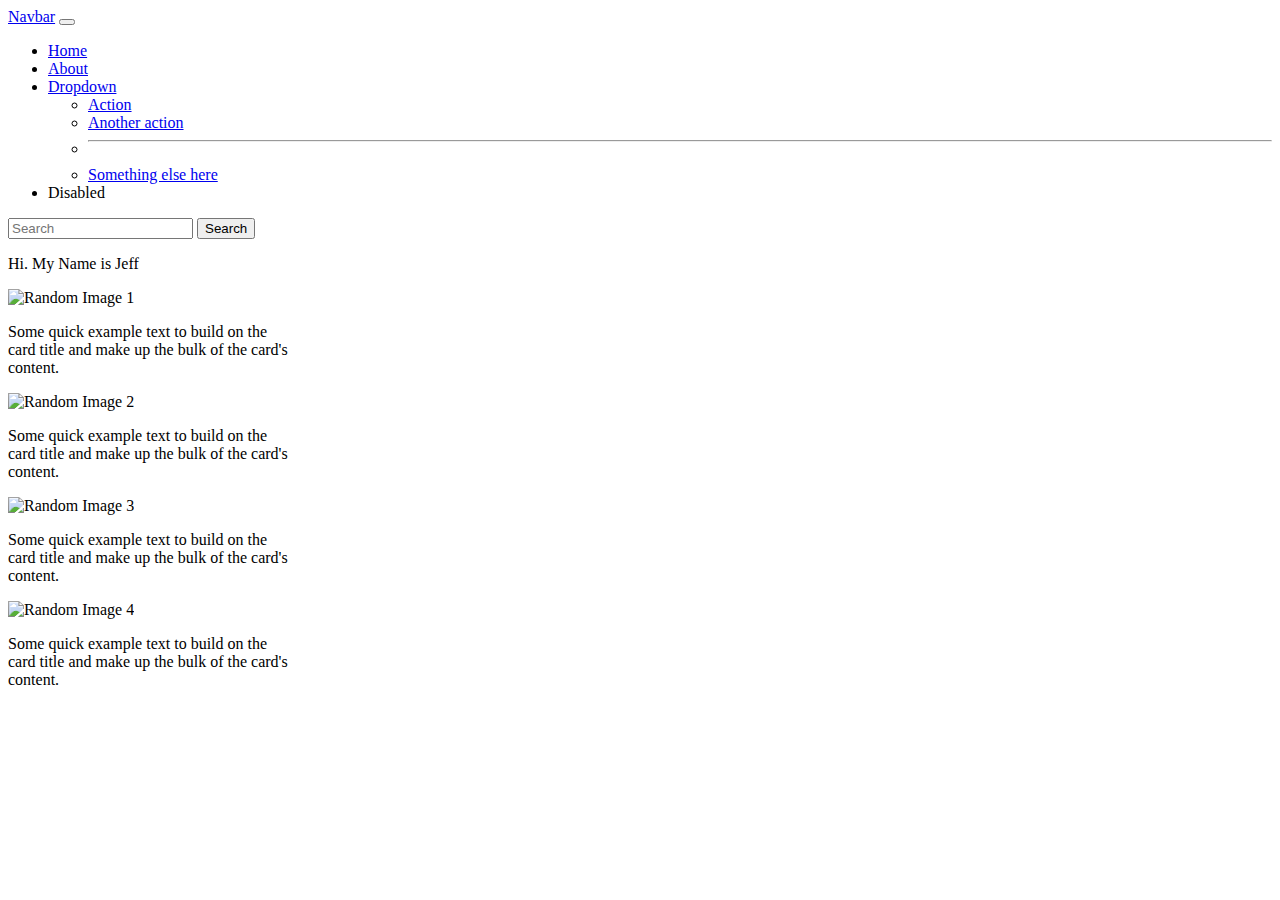
==== index.html @ 4e06d348 "folder name change" ====
<!doctype html>
<html lang="en">
  <head>
    <meta charset="utf-8">
    <meta name="viewport" content="width=device-width, initial-scale=1">
    <title>Bootstrap demo</title>
    <link href="https://cdn.jsdelivr.net/npm/bootstrap@5.3.2/dist/css/bootstrap.min.css" rel="stylesheet" integrity="sha384-T3c6CoIi6uLrA9TneNEoa7RxnatzjcDSCmG1MXxSR1GAsXEV/Dwwykc2MPK8M2HN" crossorigin="anonymous">
  </head>
  <body>
    
    <nav class="navbar navbar-expand-lg bg-body-tertiary">
      <div class="container-fluid">
        <a class="navbar-brand" href="#">Navbar</a>
        <button class="navbar-toggler" type="button" data-bs-toggle="collapse" data-bs-target="#navbarSupportedContent" aria-controls="navbarSupportedContent" aria-expanded="false" aria-label="Toggle navigation">
          <span class="navbar-toggler-icon"></span>
        </button>
        <div class="collapse navbar-collapse" id="navbarSupportedContent">
          <ul class="navbar-nav me-auto mb-2 mb-lg-0">
            <li class="nav-item">
              <a class="nav-link active" aria-current="page" href="index.html">Home</a>
            </li>
            <li class="nav-item">
              <a class="nav-link" href="about.html">About</a>
            </li>
            <li class="nav-item dropdown">
              <a class="nav-link dropdown-toggle" href="#" role="button" data-bs-toggle="dropdown" aria-expanded="false">
                Dropdown
              </a>
              <ul class="dropdown-menu">
                <li><a class="dropdown-item" href="#">Action</a></li>
                <li><a class="dropdown-item" href="#">Another action</a></li>
                <li><hr class="dropdown-divider"></li>
                <li><a class="dropdown-item" href="#">Something else here</a></li>
              </ul>
            </li>
            <li class="nav-item">
              <a class="nav-link disabled" aria-disabled="true">Disabled</a>
            </li>
          </ul>
          <form class="d-flex" role="search">
            <input class="form-control me-2" type="search" placeholder="Search" aria-label="Search">
            <button class="btn btn-outline-success" type="submit">Search</button>
          </form>
        </div>
      </div>
    </nav>
      
    <div class="d-flex justify-content-center">
      <div class="badge bg-primary text-wrap"  style="width: 50rem;">
        <p class="text-center">Hi. My Name is Jeff</p>
      </div>
    </div>
    
    <div class="container text-center">
      <div class="row align-items-start">
        <div class="card" style="width: 18rem;">
          <img src="https://source.unsplash.com/random/200x200?sig=1" class="img-fluid" alt="Random Image 1">
          <div class="card-body">
            <p class="card-text">Some quick example text to build on the card title and make up the bulk of the card's content.</p>
          </div>
        </div>
        <div class="card" style="width: 18rem;">
          <img src="https://source.unsplash.com/random/200x200?sig=2" class="img-fluid" alt="Random Image 2">
          <div class="card-body">
            <p class="card-text">Some quick example text to build on the card title and make up the bulk of the card's content.</p>
          </div>
        </div>
        <div class="card" style="width: 18rem;">
          <img src="https://source.unsplash.com/random/200x200?sig=3" class="img-fluid" alt="Random Image 3">
          <div class="card-body">
            <p class="card-text">Some quick example text to build on the card title and make up the bulk of the card's content.</p>
          </div>
        </div>
        <div class="card" style="width: 18rem;">
          <img src="https://source.unsplash.com/random/200x200?sig=4" class="img-fluid" alt="Random Image 4">
          <div class="card-body">
            <p class="card-text">Some quick example text to build on the card title and make up the bulk of the card's content.</p>
          </div>
        </div>
      </div>
    </div>


    <script src="https://cdn.jsdelivr.net/npm/bootstrap@5.3.2/dist/js/bootstrap.bundle.min.js" integrity="sha384-C6RzsynM9kWDrMNeT87bh95OGNyZPhcTNXj1NW7RuBCsyN/o0jlpcV8Qyq46cDfL" crossorigin="anonymous"></script>
  </body>
</html>
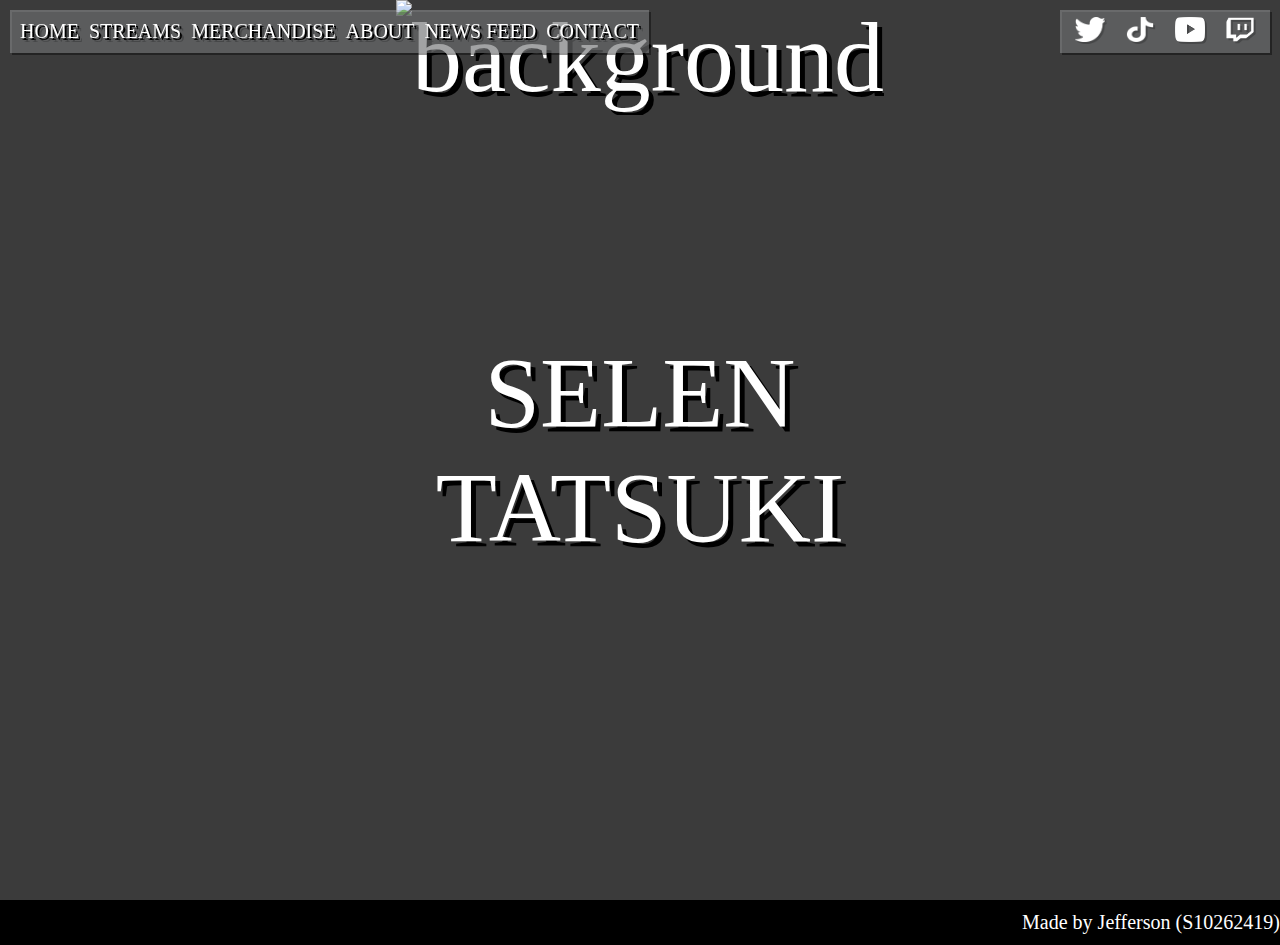
==== commit d03022bc: "why did the i change to capital ???" ====
--- a/index.html
+++ b/index.html
@@ -1,86 +1,124 @@
-<!doctype html>
+<!DOCTYPE html>
+
 <html lang="en">
-  <head>
-    <meta charset="utf-8">
-    <meta name="viewport" content="width=device-width, initial-scale=1">
-    <title>Bootstrap demo</title>
-    <link href="https://cdn.jsdelivr.net/npm/bootstrap@5.3.2/dist/css/bootstrap.min.css" rel="stylesheet" integrity="sha384-T3c6CoIi6uLrA9TneNEoa7RxnatzjcDSCmG1MXxSR1GAsXEV/Dwwykc2MPK8M2HN" crossorigin="anonymous">
-  </head>
-  <body>
-    
-    <nav class="navbar navbar-expand-lg bg-body-tertiary">
-      <div class="container-fluid">
-        <a class="navbar-brand" href="#">Navbar</a>
-        <button class="navbar-toggler" type="button" data-bs-toggle="collapse" data-bs-target="#navbarSupportedContent" aria-controls="navbarSupportedContent" aria-expanded="false" aria-label="Toggle navigation">
-          <span class="navbar-toggler-icon"></span>
-        </button>
-        <div class="collapse navbar-collapse" id="navbarSupportedContent">
-          <ul class="navbar-nav me-auto mb-2 mb-lg-0">
-            <li class="nav-item">
-              <a class="nav-link active" aria-current="page" href="index.html">Home</a>
-            </li>
-            <li class="nav-item">
-              <a class="nav-link" href="about.html">About</a>
-            </li>
-            <li class="nav-item dropdown">
-              <a class="nav-link dropdown-toggle" href="#" role="button" data-bs-toggle="dropdown" aria-expanded="false">
-                Dropdown
-              </a>
-              <ul class="dropdown-menu">
-                <li><a class="dropdown-item" href="#">Action</a></li>
-                <li><a class="dropdown-item" href="#">Another action</a></li>
-                <li><hr class="dropdown-divider"></li>
-                <li><a class="dropdown-item" href="#">Something else here</a></li>
-              </ul>
-            </li>
-            <li class="nav-item">
-              <a class="nav-link disabled" aria-disabled="true">Disabled</a>
-            </li>
-          </ul>
-          <form class="d-flex" role="search">
-            <input class="form-control me-2" type="search" placeholder="Search" aria-label="Search">
-            <button class="btn btn-outline-success" type="submit">Search</button>
-          </form>
+    <head>
+        <meta charset="UTF-8">
+        <meta content="width=device-width, initial-scale=1, viewport-fit=cover" name="viewport">
+
+        <link rel="stylesheet" type="text/css" href="../css/normalize.css">
+        <link rel="stylesheet" type="text/css" href="../css/stylesheet.css">
+        <link rel="stylesheet" href="https://cdnjs.cloudflare.com/ajax/libs/font-awesome/4.7.0/css/font-awesome.min.css">
+
+        <title>Home Page</title>
+    </head>
+
+    <body>
+        <!-- Sticky Navigation Bar Header -->
+        <header id="main_header">
+            <div class="header_inner">
+                <!-- Hamburger Menu -->
+                <div id="hamburger-icon">&#9776;</div>
+                <!-- Navigation bar for pages -->
+                <nav id="main_nav">
+                    <ul>
+                        <li>
+                            <!-- Navigate to Home Page -->
+                            <a href="index.html" title="HOME"><span>HOME</span></a>
+                        </li>
+                        <li>
+                            <!-- Navigate to Stream Page -->
+                            <a href="html/streams.html" title="STREAMS"><span>STREAMS</span></a>
+                        </li>
+                        <li>
+                            <!-- Open external link to Selen Tatsuki's merchandise -->
+                            <a href="https://nijisanji-store.com/collections/selen-tatsuki" title="MERCHANDISE" target="_blank"><span>MERCHANDISE</span></a>
+                        </li>
+                        <li>
+                            <!-- Navigate to About Page -->
+                            <a href="html/about.html" title="ABOUT"><span>ABOUT</span></a>
+                        </li>
+                        <li>
+                            <!-- Navigate to News Feed Page -->
+                            <a href="html/newsfeed.html" title="NEWS FEED"><span>NEWS FEED</span></a>
+                        </li>
+                        <li>
+                            <!-- Popup Contact Form -->
+                            <button id="show-popup">CONTACT</button>
+                        </li>
+                    </ul>
+                </nav>
+                
+                <!-- Navigation bar for socials -->
+                <div id="header_r">
+                    <ul>
+                        <li>
+                            <!-- Open link to twitter profile -->
+                            <a href="https://twitter.com/selen_tatsuki" title="Twitter" target="_blank">
+                                <img src="../image/twitter.png" alt="Twitter Logo">
+                            </a>
+                        </li>
+                        <li>
+                            <!-- Open link to tiktok profile -->
+                            <a href="https://www.tiktok.com/@selen_tatsuki?lang=en" title="Tiktok" target="_blank">
+                                <img src="../image/tiktok.png" alt="Tiktok Logo">
+                            </a>
+                        </li>
+                        <li>
+                            <!-- Open link to youtube profile -->
+                            <a href="https://www.youtube.com/@SelenTatsuki" title="Youtube" target="_blank">
+                                <img src="../image/youtube.png" alt="Youtube Logo">
+                            </a>
+                        </li>
+                        <li>
+                            <!-- Open link to twitch profile -->
+                            <a href="https://www.twitch.tv/selentatsuki" title="Twitch" target="_blank">
+                                <img src="../image/twitch.png" alt="Twitch Logo">
+                            </a>
+                        </li>
+                    </ul>
+                </div>
+            </div>
+        </header>
+
+        <div id="bg_main">
+            <!-- Text in middle of image -->
+            <div id="bg_text">SELEN TATSUKI</div>
+            <picture>
+                <!-- Banner Picture -->
+                <img src="../image/selen_tatsuki_banner.png" alt="background">
+            </picture>
         </div>
-      </div>
-    </nav>
-      
-    <div class="d-flex justify-content-center">
-      <div class="badge bg-primary text-wrap"  style="width: 50rem;">
-        <p class="text-center">Hi. My Name is Jeff</p>
-      </div>
-    </div>
-    
-    <div class="container text-center">
-      <div class="row align-items-start">
-        <div class="card" style="width: 18rem;">
-          <img src="https://source.unsplash.com/random/200x200?sig=1" class="img-fluid" alt="Random Image 1">
-          <div class="card-body">
-            <p class="card-text">Some quick example text to build on the card title and make up the bulk of the card's content.</p>
-          </div>
+
+        <span id="end">Made by Jefferson (S10262419)</span>
+
+        <div id="contact_form">            
+            <!-- Pop-up Contact Form -->
+            <div id="popup-form-container" style="display:none;">
+                <form id="contact-form" method="POST" action="sendmail.php">
+                    <div class="form-row form-error" style="display:none;"></div>
+                    <div class="form-row">
+                        <label for="contact-form-name">Name:</label>
+                        <input id="contact-form-name" class="form-input" type="text" name="name" required>
+                    </div>
+                    <div class="form-row">
+                        <label for="contact-form-email">Email:</label>
+                        <input id="contact-form-email" class="form-input" type="email" name="email" required>
+                    </div>
+                    <div class="form-row">
+                        <label for="contact-form-phone">Phone:</label>
+                        <input id="contact-form-phone" class="form-input" type="tel" name="phone">
+                    </div>
+                    <div class="form-row">
+                        <label for="contact-form-message">Message:</label>
+                        <textarea id="contact-form-message" class="form-input" name="message" required></textarea>
+                    </div>
+                    <button type="submit">Submit</button>
+                    <button type="button" id="close-popup">Close</button>
+                </form>
+            </div>
         </div>
-        <div class="card" style="width: 18rem;">
-          <img src="https://source.unsplash.com/random/200x200?sig=2" class="img-fluid" alt="Random Image 2">
-          <div class="card-body">
-            <p class="card-text">Some quick example text to build on the card title and make up the bulk of the card's content.</p>
-          </div>
-        </div>
-        <div class="card" style="width: 18rem;">
-          <img src="https://source.unsplash.com/random/200x200?sig=3" class="img-fluid" alt="Random Image 3">
-          <div class="card-body">
-            <p class="card-text">Some quick example text to build on the card title and make up the bulk of the card's content.</p>
-          </div>
-        </div>
-        <div class="card" style="width: 18rem;">
-          <img src="https://source.unsplash.com/random/200x200?sig=4" class="img-fluid" alt="Random Image 4">
-          <div class="card-body">
-            <p class="card-text">Some quick example text to build on the card title and make up the bulk of the card's content.</p>
-          </div>
-        </div>
-      </div>
-    </div>
+        <script src="../javascript/script.js"></script>
 
 
-    <script src="https://cdn.jsdelivr.net/npm/bootstrap@5.3.2/dist/js/bootstrap.bundle.min.js" integrity="sha384-C6RzsynM9kWDrMNeT87bh95OGNyZPhcTNXj1NW7RuBCsyN/o0jlpcV8Qyq46cDfL" crossorigin="anonymous"></script>
-  </body>
+    </body>
 </html>--- a/css/stylesheet.css
+++ b/css/stylesheet.css
@@ -0,0 +1,448 @@
+body{
+    background-color: #3b3b3b;
+    color: white;
+    text-decoration: none;
+    font-size: 20px;
+}
+
+.page_title {
+    margin: auto;
+    margin-top: 10vh;
+    display: flex;
+    justify-content: center;
+    align-items: center;
+}
+
+#main_header{
+    text-shadow: black 2px 2px;
+    filter: drop-shadow(2px 2px black);
+    z-index: 10;
+    width: 100%;
+    position: fixed;
+    top: 0px
+}
+
+.header_inner {
+    display: flex;
+    flex-direction: row;
+    justify-content: space-between;
+    margin: 10px;
+}
+
+a{
+    color: white;
+    text-decoration: none;
+}
+
+a:hover{
+    color: red;
+}
+
+ul {
+    list-style-type: none;
+    display: flex;
+    justify-content: center;
+    padding: 0;
+    margin: 5px;
+}
+
+#end {
+    display: flex;
+    justify-content: flex-end;
+    align-items: center;
+    height: 5vh;
+    background-color: black;
+    bottom: 0;
+}
+
+#end span{
+    margin-right: 10px;
+}
+
+@media (max-width:820px){
+     /* smartphones, Android phones, landscape iPhone */ 
+     body{
+        font-size: 15px;
+    }
+
+    .header_inner {
+        flex-direction: column;
+        justify-content: space-between;
+        height: auto;
+    }
+}
+
+@media (max-width:480px) {
+    body{
+        font-size: 11px;
+    }
+}
+
+
+
+
+
+
+
+/* Navigation Bar CSS */
+#main_nav{
+    background-color: rgba(176, 178, 181, 0.4);
+    
+}
+
+#main_nav li {
+    padding: 5px;
+}
+
+#header_r{
+    display: flex;
+    justify-content: center;
+    align-items: center;
+    background-color: rgba(176, 178, 181, 0.4);;
+}
+
+
+#header_r li{
+    margin-right: 10px;
+    margin-left: 10px;
+}
+
+#header_r img{
+    width: 30px;
+    height: 25px;
+}
+
+/* Style for the hamburger icon */
+#hamburger-icon {
+    font-size: 24px;
+    cursor: pointer;
+    display: none; /* Initially hide the icon on larger screens */
+}
+
+
+@media (max-width: 820px) {
+    #main_nav,
+    #header_r {
+        display: none;
+        width: 100%;
+        text-align: center;
+        background-color: rgba(176, 178, 181, 0.4);
+    }
+
+    #main_nav ul,
+    #header_r ul {
+        padding: 10px 0;
+        margin: 0;
+    }
+
+    #main_nav li{
+        border-bottom: 1px solid white;
+    }
+
+    #header_r img{
+        width: 20px;
+        height: auto;
+    }
+
+    #hamburger-icon {
+        display: inline-block;
+        width: 25px;
+        text-align: center;
+        cursor: pointer;
+        font-size: 20px;
+        color: white;
+        margin: 10px;
+    }
+}
+
+
+
+
+
+/* index.html CSS */
+
+#bg_main {
+    position: relative;
+    text-align: center;
+    width: 100%;
+    height: 100vh;
+    top: 0px;
+    left: 0px;
+    font-size: 100px;
+    text-shadow: black 5px 5px;
+}
+
+#bg_text {
+    position: absolute;
+    top: 50%;
+    left: 50%;
+    transform: translate(-50%, -50%);
+}
+
+#bg_main img{
+    width: 100%;
+    height: 100%;
+    top: 0px;
+    left: 0px;
+}
+
+@media (max-width:820px){
+    #bg_main {
+        font-size: 50px;
+    }
+}
+
+@media (max-width:600px){
+    #bg_main img{
+        content: url(../image/selen_tatsuki_mobilebanner.png);
+    }
+}
+
+
+
+/* streams.html CSS */
+.content {
+    margin-left: 5vh;
+    margin-right: 5vh;
+    height: 100%;
+}
+
+.lines {
+    content: "";
+    margin: auto;
+    width: 100%;
+    height: 2px;
+    background: #B93429;
+    margin-top: 10px;
+    margin-bottom: 10px;
+    text-align: center;
+}
+
+.content button{
+    background-color: #B93429;
+    color: white;
+    padding: 15px 32px;
+}
+
+span.date{
+    font-size: 30px;
+    font-weight: bold;
+    font-family: Arial, Helvetica, sans-serif;
+    color: red;
+    display: inline-block;
+    margin-top: 1%;
+    margin-bottom: 1%;
+}
+
+.event_details{
+    display: flex;
+    flex-direction: row;
+    justify-content: space-between;
+}
+
+.event_name {
+    font-size: 25px;
+    font-weight: bold;
+    font-family: Arial, Helvetica, sans-serif;
+    width: 70%;
+}
+
+@media (max-width:820px){       
+    .content button{
+        padding: 10px 20px;
+    }
+    
+    span.date{
+        font-size: 20px;
+    }
+    
+    .event_name {
+        font-size: 15px;
+    }
+}
+
+@media (max-width:480px) {
+    .content{
+        height: 100vh;
+    }
+
+    .lines{
+        margin-top: 3px;
+        margin-bottom: 3px;
+    }
+
+    .content button{
+        padding: 5px 10px;
+    }
+
+    span.date{
+        font-size: 15px;
+    }
+
+    .event_name{
+        font-size: 12px;
+    }
+}
+
+
+
+
+
+/* about.html CSS */
+.about_content{
+    background-color: black;
+    width: 50vh;
+    height: auto;
+    margin: auto;
+}
+
+#portrait{
+    width: 50vh;
+    height: auto;
+    margin: auto;
+}
+
+#portrait img{
+    background-color: white;
+    position: relative;
+    width: 100%;
+    height: 100%;
+    top: 0px;
+    left: 0px;
+    border-style: solid;
+    border-color: white;
+    border-width: thin;
+}
+
+.info{
+    align-items: center;
+    border-style: solid;
+    border-color: white;
+    border-width: thin;
+    display: flex;
+    flex-direction: row;
+    justify-content: space-around;
+}
+
+#info div{
+    width: 100%;
+}
+
+.info_title{
+    font-weight: bold;
+    font-size: 20px;
+}
+
+#personality{
+    background-color: black;
+    margin-left: 5vh;
+    margin-right: 5vh;
+    text-align: center;
+}
+
+#video{
+    display: flex;
+    flex-direction: row;
+    margin-bottom: 10%;
+    width: 100%;
+    justify-content: space-around;
+}
+
+.video_wrap {
+    text-align: center;
+    background-color: #292829;
+    width: 40%;
+}
+
+iframe{
+    aspect-ratio: 16 /9;
+    width: 100%;
+    border: 0;
+}
+
+@media (max-width:820px){
+    .info_title{
+        font-size: 10px;
+    }
+
+    .about_content{
+        width: 30vh;
+    }
+
+    #portrait{
+        width: 30vh
+    }
+
+    #video{
+        flex-direction: column;
+        align-items: center;
+    }
+}
+
+
+
+/* newsfeed.html CSS */
+
+#twitter {
+    margin: auto;
+    margin-top: 10vh;
+    text-align: center;
+    width: 60%;
+    padding: 10px;
+    height: auto;
+}
+
+/* ContactForm CSS */
+.form-row {
+    display: flex;
+    flex-direction: column;
+    align-items: center;
+    margin-bottom: 10px;
+}
+
+.form-input {
+    display: block;
+}
+
+.form-error {
+    color: red;
+}
+
+#show-popup{
+    filter: drop-shadow(2px 2px black);
+    background: none!important;
+    border: none;
+    padding: 0!important;
+    color: white;
+}
+
+#show-popup:hover{
+    color: red;
+}
+
+#popup-form-container {
+    position: fixed;
+    top: 0;
+    left: 0;
+    width: 100%;
+    height: 100%;
+    background-color: rgba(0, 0, 0, 0.7);
+    display: flex;
+    justify-content: center;
+    align-items: center;
+    text-align: center;
+    z-index: 1000;
+}
+
+#popup-form-container form {
+    background-color: grey;
+    padding: 20px;
+    border-radius: 5px;
+    width: 80%;
+    max-width: 500px;
+    margin: 30px auto;
+}
+
+
+
+
